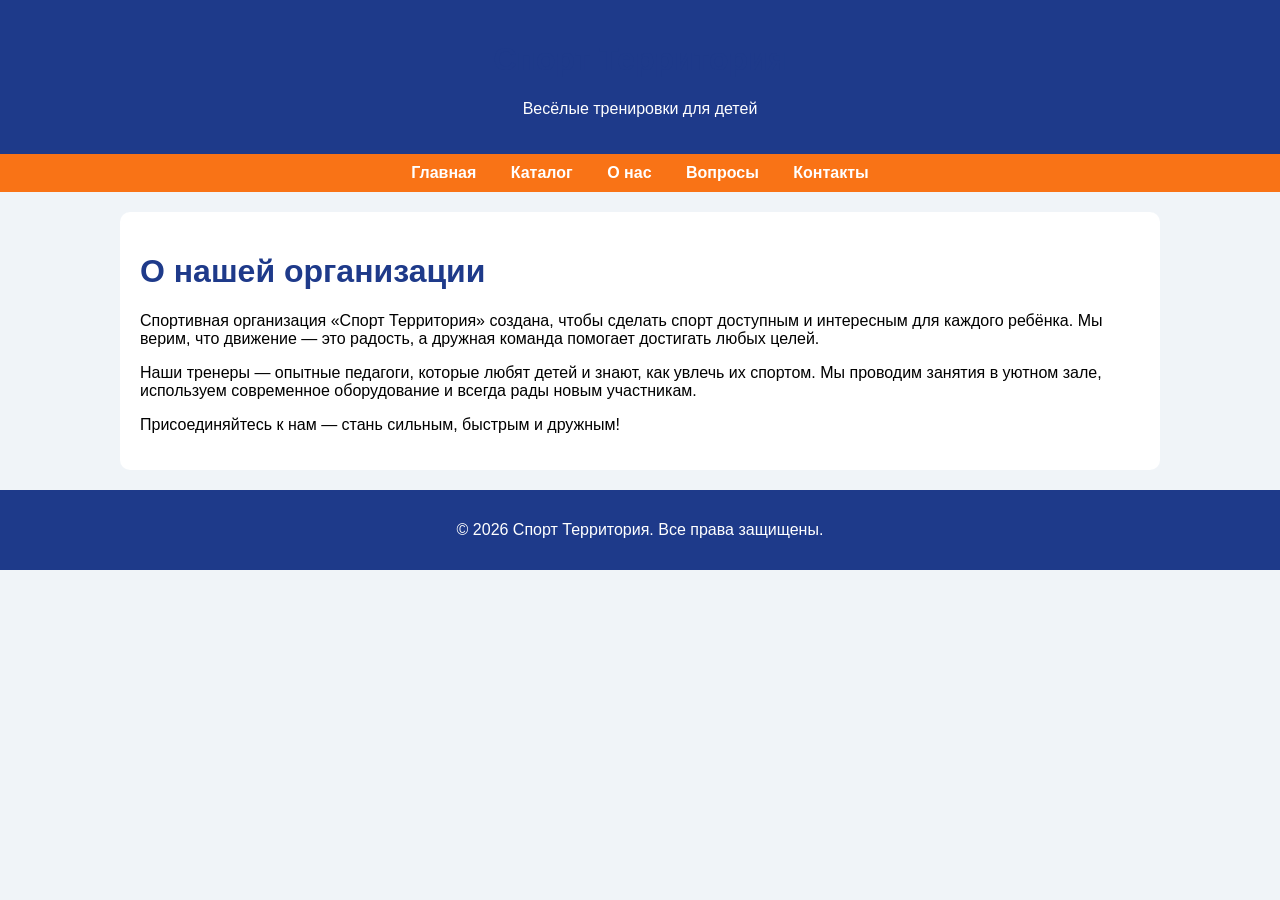
==== about.html @ c5a5b748 "Create about.html" ====
<!DOCTYPE html>
<html lang="ru">
<head>
    <meta charset="UTF-8">
    <meta name="viewport" content="width=device-width, initial-scale=1.0">
    <title>О нас - Спорт Территория</title>
    <style>
        body { font-family: Arial, sans-serif; margin: 0; padding: 0; background-color: #f0f4f8; }
        header { background-color: #1E3A8A; color: white; padding: 20px; text-align: center; }
        nav { background-color: #F97316; padding: 10px; text-align: center; }
        nav a { color: white; margin: 0 15px; text-decoration: none; font-weight: bold; }
        main { max-width: 1000px; margin: 20px auto; padding: 20px; background-color: white; border-radius: 10px; }
        h1 { color: #1E3A8A; }
        footer { background-color: #1E3A8A; color: white; text-align: center; padding: 15px; margin-top: 20px; }
    </style>
</head>
<body>
    <header>
        <h1>Спорт Территория</h1>
        <p>Весёлые тренировки для детей</p>
    </header>
    <nav>
        <a href="index.html">Главная</a>
        <a href="catalog.html">Каталог</a>
        <a href="about.html">О нас</a>
        <a href="faq.html">Вопросы</a>
        <a href="contacts.html">Контакты</a>
    </nav>
    <main>
        <h1>О нашей организации</h1>
        <p>Спортивная организация «Спорт Территория» создана, чтобы сделать спорт доступным и интересным для каждого ребёнка. Мы верим, что движение — это радость, а дружная команда помогает достигать любых целей.</p>
        <p>Наши тренеры — опытные педагоги, которые любят детей и знают, как увлечь их спортом. Мы проводим занятия в уютном зале, используем современное оборудование и всегда рады новым участникам.</p>
        <p>Присоединяйтесь к нам — стань сильным, быстрым и дружным!</p>
    </main>
    <footer>
        <p>© 2026 Спорт Территория. Все права защищены.</p>
    </footer>
</body>
</html>
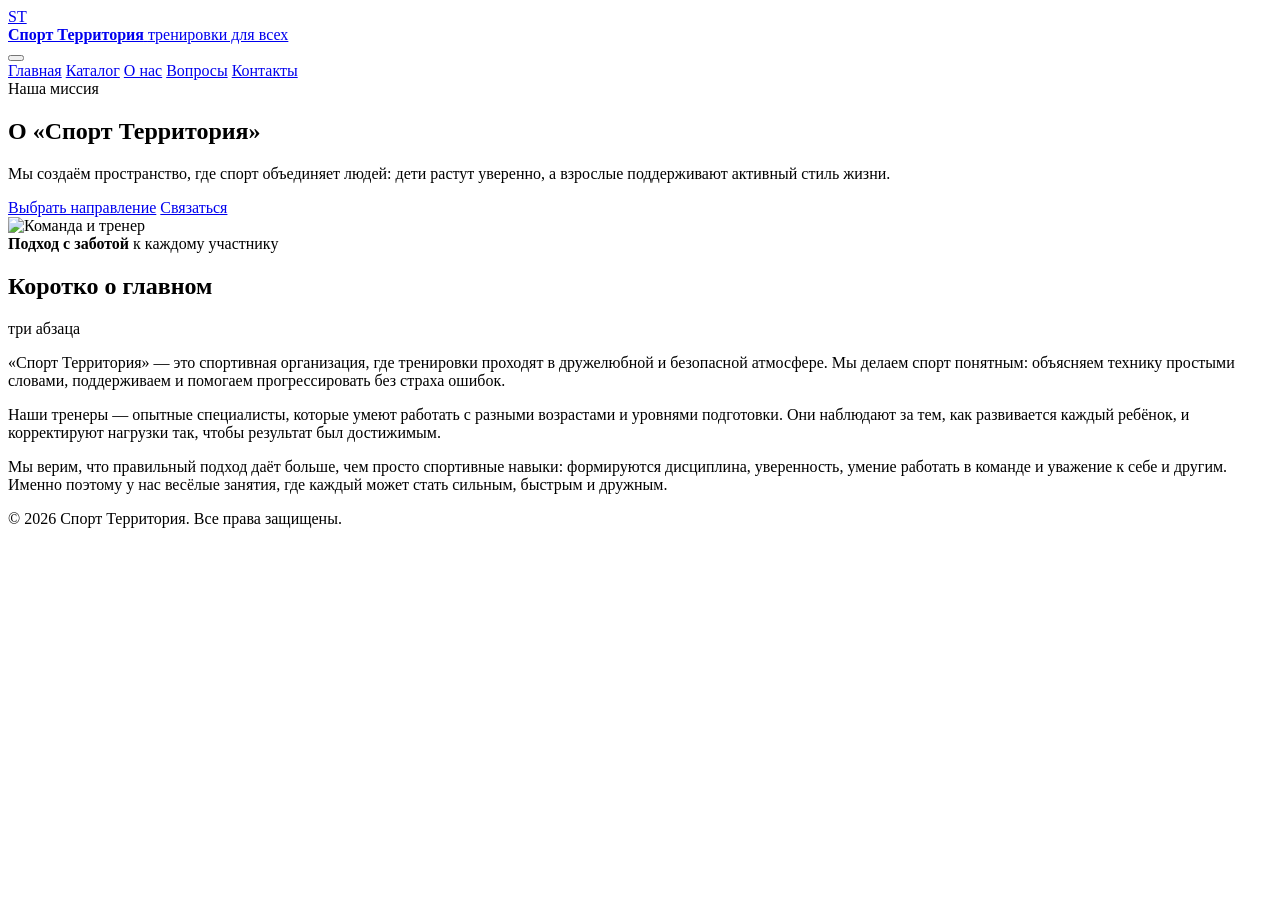
==== commit 62ee6bd9: "Add files via upload" ====
--- a/about.html
+++ b/about.html
@@ -1,39 +1,119 @@
-<!DOCTYPE html>
-<html lang="ru">
-<head>
-    <meta charset="UTF-8">
-    <meta name="viewport" content="width=device-width, initial-scale=1.0">
-    <title>О нас - Спорт Территория</title>
-    <style>
-        body { font-family: Arial, sans-serif; margin: 0; padding: 0; background-color: #f0f4f8; }
-        header { background-color: #1E3A8A; color: white; padding: 20px; text-align: center; }
-        nav { background-color: #F97316; padding: 10px; text-align: center; }
-        nav a { color: white; margin: 0 15px; text-decoration: none; font-weight: bold; }
-        main { max-width: 1000px; margin: 20px auto; padding: 20px; background-color: white; border-radius: 10px; }
-        h1 { color: #1E3A8A; }
-        footer { background-color: #1E3A8A; color: white; text-align: center; padding: 15px; margin-top: 20px; }
-    </style>
-</head>
-<body>
-    <header>
-        <h1>Спорт Территория</h1>
-        <p>Весёлые тренировки для детей</p>
-    </header>
-    <nav>
-        <a href="index.html">Главная</a>
-        <a href="catalog.html">Каталог</a>
-        <a href="about.html">О нас</a>
-        <a href="faq.html">Вопросы</a>
-        <a href="contacts.html">Контакты</a>
-    </nav>
-    <main>
-        <h1>О нашей организации</h1>
-        <p>Спортивная организация «Спорт Территория» создана, чтобы сделать спорт доступным и интересным для каждого ребёнка. Мы верим, что движение — это радость, а дружная команда помогает достигать любых целей.</p>
-        <p>Наши тренеры — опытные педагоги, которые любят детей и знают, как увлечь их спортом. Мы проводим занятия в уютном зале, используем современное оборудование и всегда рады новым участникам.</p>
-        <p>Присоединяйтесь к нам — стань сильным, быстрым и дружным!</p>
-    </main>
-    <footer>
-        <p>© 2026 Спорт Территория. Все права защищены.</p>
-    </footer>
-</body>
-</html>
+<!doctype html>
+<html lang="ru">
+  <head>
+    <meta charset="UTF-8" />
+    <meta name="viewport" content="width=device-width, initial-scale=1.0" />
+    <title>О нас — Спорт Территория</title>
+    <meta
+      name="description"
+      content="Расскажем о тренерах и подходе к тренировкам в «Спорт Территория»: дружно, безопасно и с результатом."
+    />
+    <link rel="stylesheet" href="./assets/css/style.css" />
+  </head>
+  <body>
+    <header class="site-header">
+      <div class="container header-inner">
+        <a class="brand" href="./index.html" aria-label="Спорт Территория">
+          <div class="logo" aria-hidden="true">ST</div>
+          <div class="brand-title">
+            <strong>Спорт Территория</strong>
+            <span>тренировки для всех</span>
+          </div>
+        </a>
+
+        <button
+          class="menu-toggle"
+          type="button"
+          aria-label="Открыть меню"
+          aria-controls="primary-nav"
+          aria-expanded="false"
+          data-menu-toggle
+        >
+          <span class="menu-icon" aria-hidden="true">
+            <span></span><span></span><span></span>
+          </span>
+        </button>
+
+        <nav id="primary-nav" class="nav" data-menu-nav>
+          <a href="./index.html">Главная</a>
+          <a href="./catalog.html">Каталог</a>
+          <a href="./about.html" aria-current="page">О нас</a>
+          <a href="./faq.html">Вопросы</a>
+          <a href="./contacts.html">Контакты</a>
+        </nav>
+      </div>
+    </header>
+
+    <main class="page">
+      <div class="container">
+        <section class="hero" aria-labelledby="about-title">
+          <div class="hero-card">
+            <div class="kicker">
+              <span class="pill">Наша миссия</span>
+            </div>
+            <h1 id="about-title">О «Спорт Территория»</h1>
+            <p class="lead">
+              Мы создаём пространство, где спорт объединяет людей: дети растут уверенно, а взрослые
+              поддерживают активный стиль жизни.
+            </p>
+            <div class="btn-row">
+              <a class="btn btn-primary" href="./catalog.html">Выбрать направление</a>
+              <a class="btn btn-ghost" href="./contacts.html">Связаться</a>
+            </div>
+          </div>
+
+          <div class="hero-media" role="img" aria-label="Командная поддержка">
+            <img
+              src="https://source.unsplash.com/1200x900/?team,coach,sport"
+              alt="Команда и тренер"
+              loading="lazy"
+            />
+            <div class="media-badge">
+              <strong>Подход с заботой</strong>
+              <span>к каждому участнику</span>
+            </div>
+          </div>
+        </section>
+
+        <section class="section" aria-labelledby="about-text">
+          <div class="section-title">
+            <h2 id="about-text">Коротко о главном</h2>
+            <p>три абзаца</p>
+          </div>
+
+          <div class="two-col">
+            <div class="card card--tight">
+              <p>
+                «Спорт Территория» — это спортивная организация, где тренировки проходят в дружелюбной и
+                безопасной атмосфере. Мы делаем спорт понятным: объясняем технику простыми словами,
+                поддерживаем и помогаем прогрессировать без страха ошибок.
+              </p>
+            </div>
+            <div class="card card--tight">
+              <p>
+                Наши тренеры — опытные специалисты, которые умеют работать с разными возрастами и уровнями
+                подготовки. Они наблюдают за тем, как развивается каждый ребёнок, и корректируют нагрузки
+                так, чтобы результат был достижимым.
+              </p>
+            </div>
+          </div>
+
+          <div class="card" style="margin-top:14px; grid-column: span 12;">
+            <p>
+              Мы верим, что правильный подход даёт больше, чем просто спортивные навыки: формируются дисциплина,
+              уверенность, умение работать в команде и уважение к себе и другим. Именно поэтому у нас
+              весёлые занятия, где каждый может стать сильным, быстрым и дружным.
+            </p>
+          </div>
+        </section>
+      </div>
+    </main>
+
+    <footer class="site-footer">
+      <div class="container footer-inner">© 2026 Спорт Территория. Все права защищены.</div>
+    </footer>
+
+    <script src="./assets/js/main.js" defer></script>
+  </body>
+</html>
+
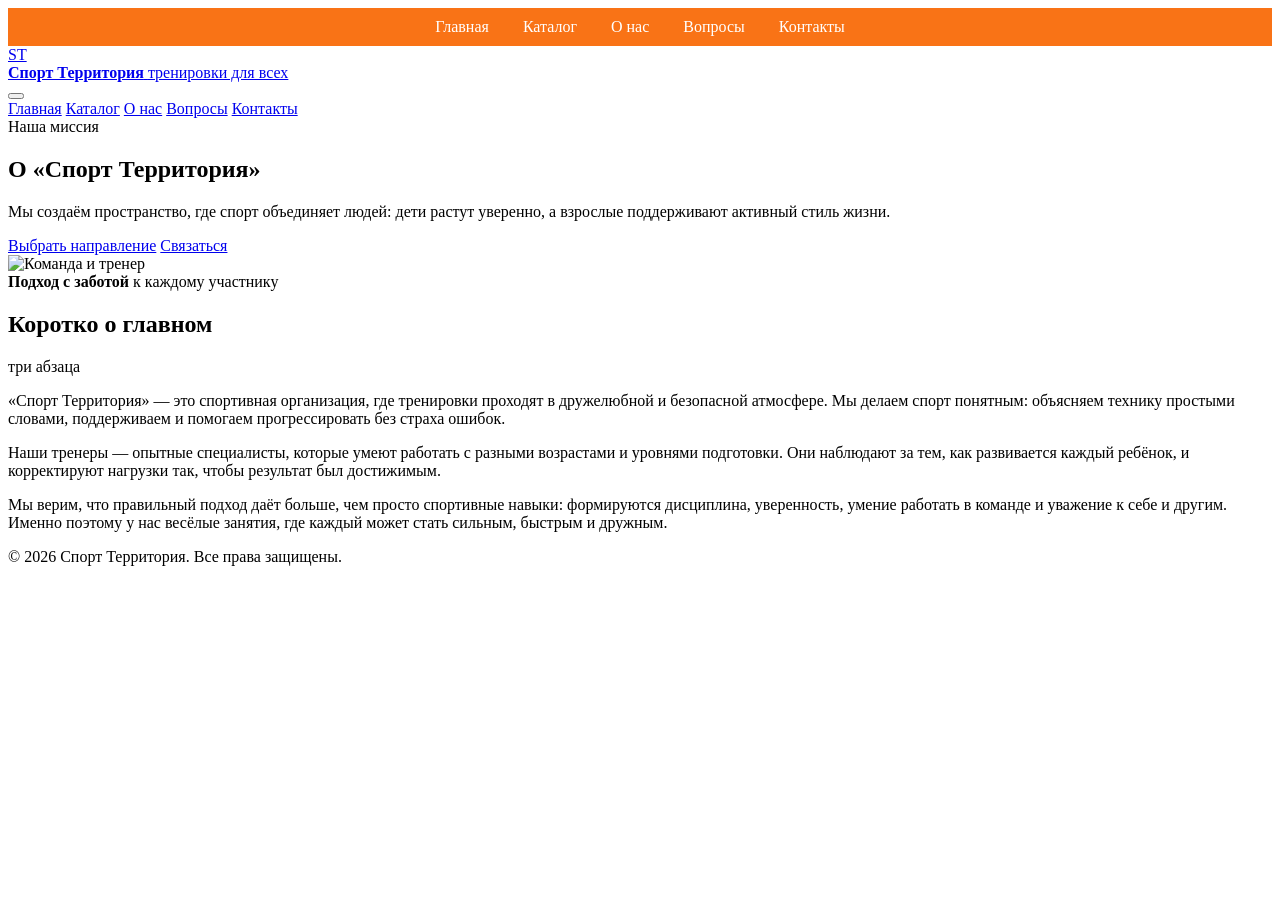
==== commit 60908b8b: "Update about.html" ====
--- a/about.html
+++ b/about.html
@@ -11,6 +11,13 @@
     <link rel="stylesheet" href="./assets/css/style.css" />
   </head>
   <body>
+    <nav style="background-color: #F97316; padding: 10px; text-align: center;">
+    <a href="index.html" style="color: white; margin: 0 15px; text-decoration: none;">Главная</a>
+    <a href="catalog.html" style="color: white; margin: 0 15px; text-decoration: none;">Каталог</a>
+    <a href="about.html" style="color: white; margin: 0 15px; text-decoration: none;">О нас</a>
+    <a href="faq.html" style="color: white; margin: 0 15px; text-decoration: none;">Вопросы</a>
+    <a href="contacts.html" style="color: white; margin: 0 15px; text-decoration: none;">Контакты</a>
+</nav>
     <header class="site-header">
       <div class="container header-inner">
         <a class="brand" href="./index.html" aria-label="Спорт Территория">
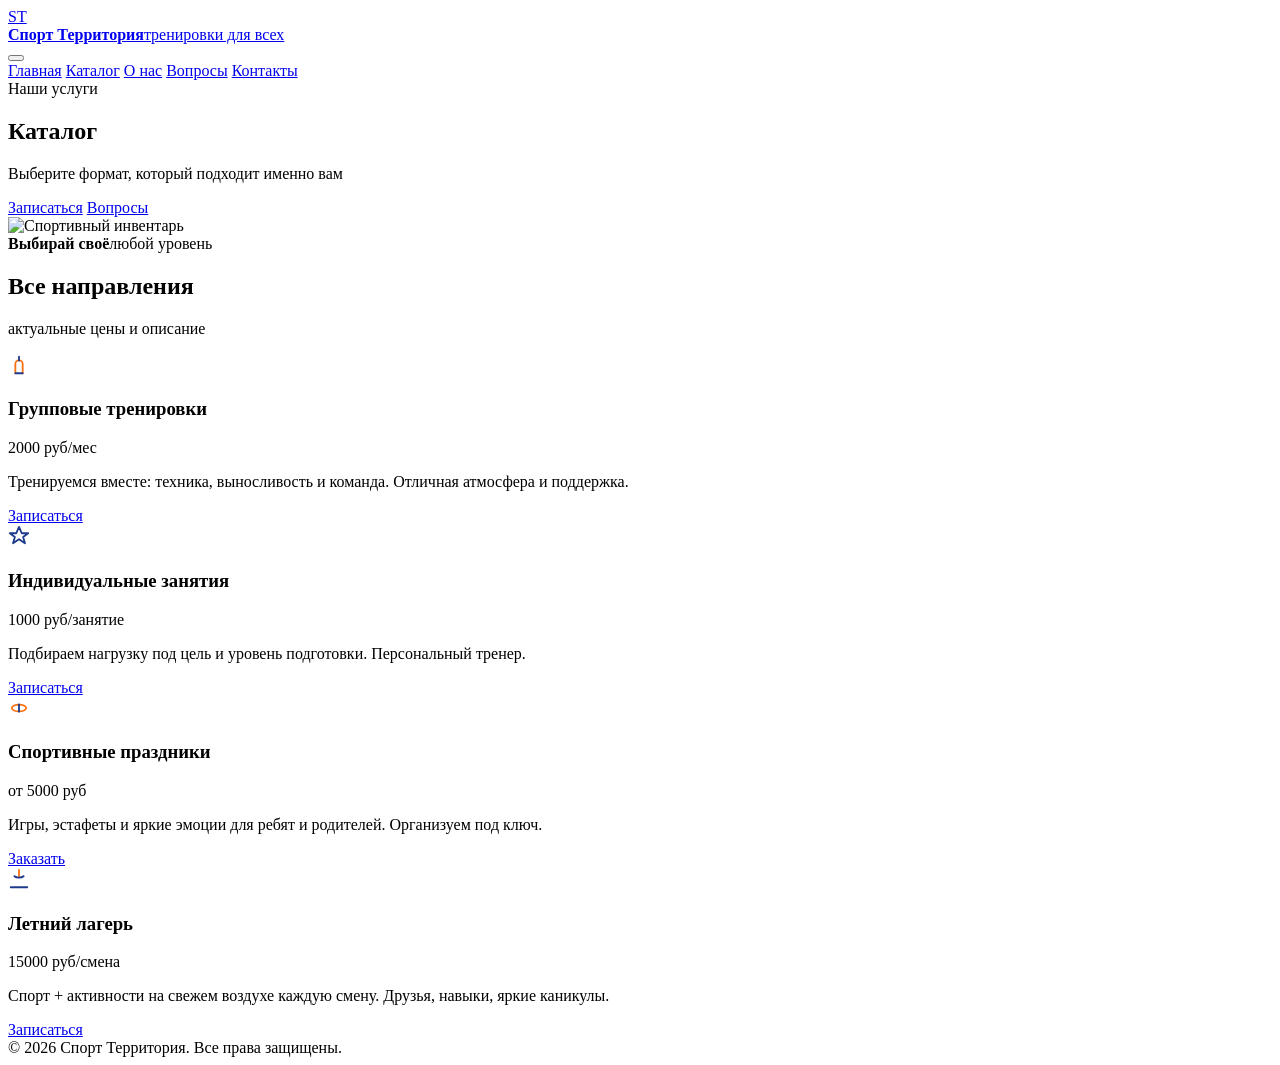
==== commit dcdd512a: "Update about.html" ====
--- a/about.html
+++ b/about.html
@@ -1,126 +1,87 @@
+
 <!doctype html>
 <html lang="ru">
-  <head>
-    <meta charset="UTF-8" />
-    <meta name="viewport" content="width=device-width, initial-scale=1.0" />
-    <title>О нас — Спорт Территория</title>
-    <meta
-      name="description"
-      content="Расскажем о тренерах и подходе к тренировкам в «Спорт Территория»: дружно, безопасно и с результатом."
-    />
-    <link rel="stylesheet" href="./assets/css/style.css" />
-  </head>
-  <body>
-    <nav style="background-color: #F97316; padding: 10px; text-align: center;">
-    <a href="index.html" style="color: white; margin: 0 15px; text-decoration: none;">Главная</a>
-    <a href="catalog.html" style="color: white; margin: 0 15px; text-decoration: none;">Каталог</a>
-    <a href="about.html" style="color: white; margin: 0 15px; text-decoration: none;">О нас</a>
-    <a href="faq.html" style="color: white; margin: 0 15px; text-decoration: none;">Вопросы</a>
-    <a href="contacts.html" style="color: white; margin: 0 15px; text-decoration: none;">Контакты</a>
-</nav>
-    <header class="site-header">
-      <div class="container header-inner">
-        <a class="brand" href="./index.html" aria-label="Спорт Территория">
-          <div class="logo" aria-hidden="true">ST</div>
-          <div class="brand-title">
-            <strong>Спорт Территория</strong>
-            <span>тренировки для всех</span>
+<head>
+  <meta charset="UTF-8" />
+  <meta name="viewport" content="width=device-width, initial-scale=1.0" />
+  <title>Каталог — Спорт Территория</title>
+  <meta name="description" content="Групповые и индивидуальные тренировки, спортивные праздники, летний лагерь. Цены и описания." />
+  <link rel="stylesheet" href="./assets/css/style.css" />
+</head>
+<body>
+  <header class="site-header">
+    <div class="container header-inner">
+      <a class="brand" href="./index.html" aria-label="Спорт Территория">
+        <div class="logo" aria-hidden="true">ST</div>
+        <div class="brand-title"><strong>Спорт Территория</strong><span>тренировки для всех</span></div>
+      </a>
+      <button class="menu-toggle" type="button" aria-label="Открыть меню" aria-controls="primary-nav" aria-expanded="false" data-menu-toggle>
+        <span class="menu-icon" aria-hidden="true"><span></span><span></span><span></span></span>
+      </button>
+      <nav id="primary-nav" class="nav" data-menu-nav>
+        <a href="./index.html">Главная</a>
+        <a href="./catalog.html" aria-current="page">Каталог</a>
+        <a href="./about.html">О нас</a>
+        <a href="./faq.html">Вопросы</a>
+        <a href="./contacts.html">Контакты</a>
+      </nav>
+    </div>
+  </header>
+
+  <main class="page">
+    <div class="container">
+      <section class="hero">
+        <div class="hero-card">
+          <div class="kicker"><span class="pill">Наши услуги</span></div>
+          <h1>Каталог</h1>
+          <p class="lead">Выберите формат, который подходит именно вам</p>
+          <div class="btn-row">
+            <a class="btn btn-primary" href="./contacts.html">Записаться</a>
+            <a class="btn btn-ghost" href="./faq.html">Вопросы</a>
           </div>
-        </a>
+        </div>
+        <div class="hero-media" role="img" aria-label="Спортивный инвентарь">
+          <img src="https://source.unsplash.com/1200x900/?sports,equipment" alt="Спортивный инвентарь" loading="lazy" />
+          <div class="media-badge"><strong>Выбирай своё</strong><span>любой уровень</span></div>
+        </div>
+      </section>
 
-        <button
-          class="menu-toggle"
-          type="button"
-          aria-label="Открыть меню"
-          aria-controls="primary-nav"
-          aria-expanded="false"
-          data-menu-toggle
-        >
-          <span class="menu-icon" aria-hidden="true">
-            <span></span><span></span><span></span>
-          </span>
-        </button>
+      <section class="section" aria-labelledby="catalog-full">
+        <div class="section-title"><h2 id="catalog-full">Все направления</h2><p>актуальные цены и описание</p></div>
+        <div class="grid">
+          <article class="card">
+            <div class="card-header"><div class="icon" aria-hidden="true"><svg width="22" height="22" viewBox="0 0 24 24" fill="none" xmlns="http://www.w3.org/2000/svg"><path d="M16 21V11a4 4 0 0 0-8 0v10" stroke="#F97316" stroke-width="2" stroke-linecap="round"/><path d="M12 7V3" stroke="#1E3A8A" stroke-width="2" stroke-linecap="round"/><path d="M8 21h8" stroke="#1E3A8A" stroke-width="2" stroke-linecap="round"/></svg></div><h3>Групповые тренировки</h3></div>
+            <p class="price">2000 руб/мес</p>
+            <p>Тренируемся вместе: техника, выносливость и команда. Отличная атмосфера и поддержка.</p>
+            <div style="margin-top:12px"><a class="btn btn-ghost" href="./contacts.html">Записаться</a></div>
+          </article>
+          <article class="card">
+            <div class="card-header"><div class="icon" aria-hidden="true"><svg width="22" height="22" viewBox="0 0 24 24" fill="none" xmlns="http://www.w3.org/2000/svg"><path d="M12 2l3 7h7l-5.5 4 2 7-6.5-4.5L5.5 20l2-7L2 9h7l3-7z" stroke="#1E3A8A" stroke-width="2" stroke-linejoin="round"/></svg></div><h3>Индивидуальные занятия</h3></div>
+            <p class="price">1000 руб/занятие</p>
+            <p>Подбираем нагрузку под цель и уровень подготовки. Персональный тренер.</p>
+            <div style="margin-top:12px"><a class="btn btn-ghost" href="./contacts.html">Записаться</a></div>
+          </article>
+          <article class="card">
+            <div class="card-header"><div class="icon" aria-hidden="true"><svg width="22" height="22" viewBox="0 0 24 24" fill="none" xmlns="http://www.w3.org/2000/svg"><path d="M4 12c2-5 14-5 16 0-2 5-14 5-16 0z" stroke="#F97316" stroke-width="2" stroke-linecap="round" /><path d="M12 8v8" stroke="#1E3A8A" stroke-width="2" stroke-linecap="round"/></svg></div><h3>Спортивные праздники</h3></div>
+            <p class="price">от 5000 руб</p>
+            <p>Игры, эстафеты и яркие эмоции для ребят и родителей. Организуем под ключ.</p>
+            <div style="margin-top:12px"><a class="btn btn-ghost" href="./contacts.html">Заказать</a></div>
+          </article>
+          <article class="card">
+            <div class="card-header"><div class="icon" aria-hidden="true"><svg width="22" height="22" viewBox="0 0 24 24" fill="none" xmlns="http://www.w3.org/2000/svg"><path d="M3 21h18" stroke="#1E3A8A" stroke-width="2" stroke-linecap="round"/><path d="M12 2v7" stroke="#F97316" stroke-width="2" stroke-linecap="round"/><path d="M7 9c2 2 8 2 10 0" stroke="#1E3A8A" stroke-width="2" stroke-linecap="round"/></svg></div><h3>Летний лагерь</h3></div>
+            <p class="price">15000 руб/смена</p>
+            <p>Спорт + активности на свежем воздухе каждую смену. Друзья, навыки, яркие каникулы.</p>
+            <div style="margin-top:12px"><a class="btn btn-ghost" href="./contacts.html">Записаться</a></div>
+          </article>
+        </div>
+      </section>
+    </div>
+  </main>
 
-        <nav id="primary-nav" class="nav" data-menu-nav>
-          <a href="./index.html">Главная</a>
-          <a href="./catalog.html">Каталог</a>
-          <a href="./about.html" aria-current="page">О нас</a>
-          <a href="./faq.html">Вопросы</a>
-          <a href="./contacts.html">Контакты</a>
-        </nav>
-      </div>
-    </header>
+  <footer class="site-footer">
+    <div class="container footer-inner">© 2026 Спорт Территория. Все права защищены.</div>
+  </footer>
 
-    <main class="page">
-      <div class="container">
-        <section class="hero" aria-labelledby="about-title">
-          <div class="hero-card">
-            <div class="kicker">
-              <span class="pill">Наша миссия</span>
-            </div>
-            <h1 id="about-title">О «Спорт Территория»</h1>
-            <p class="lead">
-              Мы создаём пространство, где спорт объединяет людей: дети растут уверенно, а взрослые
-              поддерживают активный стиль жизни.
-            </p>
-            <div class="btn-row">
-              <a class="btn btn-primary" href="./catalog.html">Выбрать направление</a>
-              <a class="btn btn-ghost" href="./contacts.html">Связаться</a>
-            </div>
-          </div>
-
-          <div class="hero-media" role="img" aria-label="Командная поддержка">
-            <img
-              src="https://source.unsplash.com/1200x900/?team,coach,sport"
-              alt="Команда и тренер"
-              loading="lazy"
-            />
-            <div class="media-badge">
-              <strong>Подход с заботой</strong>
-              <span>к каждому участнику</span>
-            </div>
-          </div>
-        </section>
-
-        <section class="section" aria-labelledby="about-text">
-          <div class="section-title">
-            <h2 id="about-text">Коротко о главном</h2>
-            <p>три абзаца</p>
-          </div>
-
-          <div class="two-col">
-            <div class="card card--tight">
-              <p>
-                «Спорт Территория» — это спортивная организация, где тренировки проходят в дружелюбной и
-                безопасной атмосфере. Мы делаем спорт понятным: объясняем технику простыми словами,
-                поддерживаем и помогаем прогрессировать без страха ошибок.
-              </p>
-            </div>
-            <div class="card card--tight">
-              <p>
-                Наши тренеры — опытные специалисты, которые умеют работать с разными возрастами и уровнями
-                подготовки. Они наблюдают за тем, как развивается каждый ребёнок, и корректируют нагрузки
-                так, чтобы результат был достижимым.
-              </p>
-            </div>
-          </div>
-
-          <div class="card" style="margin-top:14px; grid-column: span 12;">
-            <p>
-              Мы верим, что правильный подход даёт больше, чем просто спортивные навыки: формируются дисциплина,
-              уверенность, умение работать в команде и уважение к себе и другим. Именно поэтому у нас
-              весёлые занятия, где каждый может стать сильным, быстрым и дружным.
-            </p>
-          </div>
-        </section>
-      </div>
-    </main>
-
-    <footer class="site-footer">
-      <div class="container footer-inner">© 2026 Спорт Территория. Все права защищены.</div>
-    </footer>
-
-    <script src="./assets/js/main.js" defer></script>
-  </body>
+  <script src="./assets/js/main.js" defer></script>
+</body>
 </html>
-
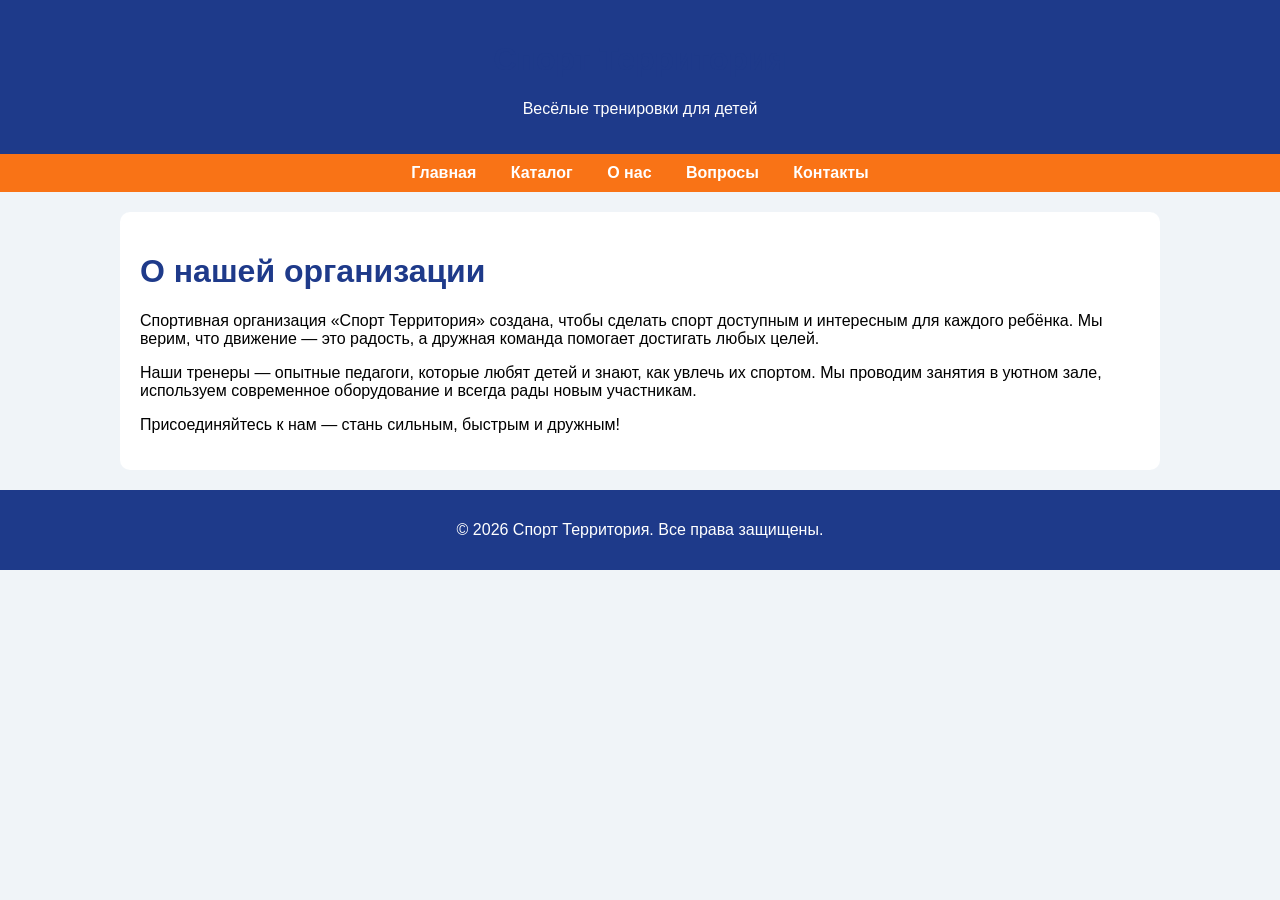
==== commit 4cac27b3: "Update about.html" ====
--- a/about.html
+++ b/about.html
@@ -1,87 +1,39 @@
-
-<!doctype html>
+<!DOCTYPE html>
 <html lang="ru">
 <head>
-  <meta charset="UTF-8" />
-  <meta name="viewport" content="width=device-width, initial-scale=1.0" />
-  <title>Каталог — Спорт Территория</title>
-  <meta name="description" content="Групповые и индивидуальные тренировки, спортивные праздники, летний лагерь. Цены и описания." />
-  <link rel="stylesheet" href="./assets/css/style.css" />
+    <meta charset="UTF-8">
+    <meta name="viewport" content="width=device-width, initial-scale=1.0">
+    <title>О нас - Спорт Территория</title>
+    <style>
+        body { font-family: Arial, sans-serif; margin: 0; padding: 0; background-color: #f0f4f8; }
+        header { background-color: #1E3A8A; color: white; padding: 20px; text-align: center; }
+        nav { background-color: #F97316; padding: 10px; text-align: center; }
+        nav a { color: white; margin: 0 15px; text-decoration: none; font-weight: bold; }
+        main { max-width: 1000px; margin: 20px auto; padding: 20px; background-color: white; border-radius: 10px; }
+        h1 { color: #1E3A8A; }
+        footer { background-color: #1E3A8A; color: white; text-align: center; padding: 15px; margin-top: 20px; }
+    </style>
 </head>
 <body>
-  <header class="site-header">
-    <div class="container header-inner">
-      <a class="brand" href="./index.html" aria-label="Спорт Территория">
-        <div class="logo" aria-hidden="true">ST</div>
-        <div class="brand-title"><strong>Спорт Территория</strong><span>тренировки для всех</span></div>
-      </a>
-      <button class="menu-toggle" type="button" aria-label="Открыть меню" aria-controls="primary-nav" aria-expanded="false" data-menu-toggle>
-        <span class="menu-icon" aria-hidden="true"><span></span><span></span><span></span></span>
-      </button>
-      <nav id="primary-nav" class="nav" data-menu-nav>
-        <a href="./index.html">Главная</a>
-        <a href="./catalog.html" aria-current="page">Каталог</a>
-        <a href="./about.html">О нас</a>
-        <a href="./faq.html">Вопросы</a>
-        <a href="./contacts.html">Контакты</a>
-      </nav>
-    </div>
-  </header>
-
-  <main class="page">
-    <div class="container">
-      <section class="hero">
-        <div class="hero-card">
-          <div class="kicker"><span class="pill">Наши услуги</span></div>
-          <h1>Каталог</h1>
-          <p class="lead">Выберите формат, который подходит именно вам</p>
-          <div class="btn-row">
-            <a class="btn btn-primary" href="./contacts.html">Записаться</a>
-            <a class="btn btn-ghost" href="./faq.html">Вопросы</a>
-          </div>
-        </div>
-        <div class="hero-media" role="img" aria-label="Спортивный инвентарь">
-          <img src="https://source.unsplash.com/1200x900/?sports,equipment" alt="Спортивный инвентарь" loading="lazy" />
-          <div class="media-badge"><strong>Выбирай своё</strong><span>любой уровень</span></div>
-        </div>
-      </section>
-
-      <section class="section" aria-labelledby="catalog-full">
-        <div class="section-title"><h2 id="catalog-full">Все направления</h2><p>актуальные цены и описание</p></div>
-        <div class="grid">
-          <article class="card">
-            <div class="card-header"><div class="icon" aria-hidden="true"><svg width="22" height="22" viewBox="0 0 24 24" fill="none" xmlns="http://www.w3.org/2000/svg"><path d="M16 21V11a4 4 0 0 0-8 0v10" stroke="#F97316" stroke-width="2" stroke-linecap="round"/><path d="M12 7V3" stroke="#1E3A8A" stroke-width="2" stroke-linecap="round"/><path d="M8 21h8" stroke="#1E3A8A" stroke-width="2" stroke-linecap="round"/></svg></div><h3>Групповые тренировки</h3></div>
-            <p class="price">2000 руб/мес</p>
-            <p>Тренируемся вместе: техника, выносливость и команда. Отличная атмосфера и поддержка.</p>
-            <div style="margin-top:12px"><a class="btn btn-ghost" href="./contacts.html">Записаться</a></div>
-          </article>
-          <article class="card">
-            <div class="card-header"><div class="icon" aria-hidden="true"><svg width="22" height="22" viewBox="0 0 24 24" fill="none" xmlns="http://www.w3.org/2000/svg"><path d="M12 2l3 7h7l-5.5 4 2 7-6.5-4.5L5.5 20l2-7L2 9h7l3-7z" stroke="#1E3A8A" stroke-width="2" stroke-linejoin="round"/></svg></div><h3>Индивидуальные занятия</h3></div>
-            <p class="price">1000 руб/занятие</p>
-            <p>Подбираем нагрузку под цель и уровень подготовки. Персональный тренер.</p>
-            <div style="margin-top:12px"><a class="btn btn-ghost" href="./contacts.html">Записаться</a></div>
-          </article>
-          <article class="card">
-            <div class="card-header"><div class="icon" aria-hidden="true"><svg width="22" height="22" viewBox="0 0 24 24" fill="none" xmlns="http://www.w3.org/2000/svg"><path d="M4 12c2-5 14-5 16 0-2 5-14 5-16 0z" stroke="#F97316" stroke-width="2" stroke-linecap="round" /><path d="M12 8v8" stroke="#1E3A8A" stroke-width="2" stroke-linecap="round"/></svg></div><h3>Спортивные праздники</h3></div>
-            <p class="price">от 5000 руб</p>
-            <p>Игры, эстафеты и яркие эмоции для ребят и родителей. Организуем под ключ.</p>
-            <div style="margin-top:12px"><a class="btn btn-ghost" href="./contacts.html">Заказать</a></div>
-          </article>
-          <article class="card">
-            <div class="card-header"><div class="icon" aria-hidden="true"><svg width="22" height="22" viewBox="0 0 24 24" fill="none" xmlns="http://www.w3.org/2000/svg"><path d="M3 21h18" stroke="#1E3A8A" stroke-width="2" stroke-linecap="round"/><path d="M12 2v7" stroke="#F97316" stroke-width="2" stroke-linecap="round"/><path d="M7 9c2 2 8 2 10 0" stroke="#1E3A8A" stroke-width="2" stroke-linecap="round"/></svg></div><h3>Летний лагерь</h3></div>
-            <p class="price">15000 руб/смена</p>
-            <p>Спорт + активности на свежем воздухе каждую смену. Друзья, навыки, яркие каникулы.</p>
-            <div style="margin-top:12px"><a class="btn btn-ghost" href="./contacts.html">Записаться</a></div>
-          </article>
-        </div>
-      </section>
-    </div>
-  </main>
-
-  <footer class="site-footer">
-    <div class="container footer-inner">© 2026 Спорт Территория. Все права защищены.</div>
-  </footer>
-
-  <script src="./assets/js/main.js" defer></script>
+    <header>
+        <h1>Спорт Территория</h1>
+        <p>Весёлые тренировки для детей</p>
+    </header>
+    <nav>
+        <a href="index.html">Главная</a>
+        <a href="catalog.html">Каталог</a>
+        <a href="about.html">О нас</a>
+        <a href="faq.html">Вопросы</a>
+        <a href="contacts.html">Контакты</a>
+    </nav>
+    <main>
+        <h1>О нашей организации</h1>
+        <p>Спортивная организация «Спорт Территория» создана, чтобы сделать спорт доступным и интересным для каждого ребёнка. Мы верим, что движение — это радость, а дружная команда помогает достигать любых целей.</p>
+        <p>Наши тренеры — опытные педагоги, которые любят детей и знают, как увлечь их спортом. Мы проводим занятия в уютном зале, используем современное оборудование и всегда рады новым участникам.</p>
+        <p>Присоединяйтесь к нам — стань сильным, быстрым и дружным!</p>
+    </main>
+    <footer>
+        <p>© 2026 Спорт Территория. Все права защищены.</p>
+    </footer>
 </body>
 </html>
